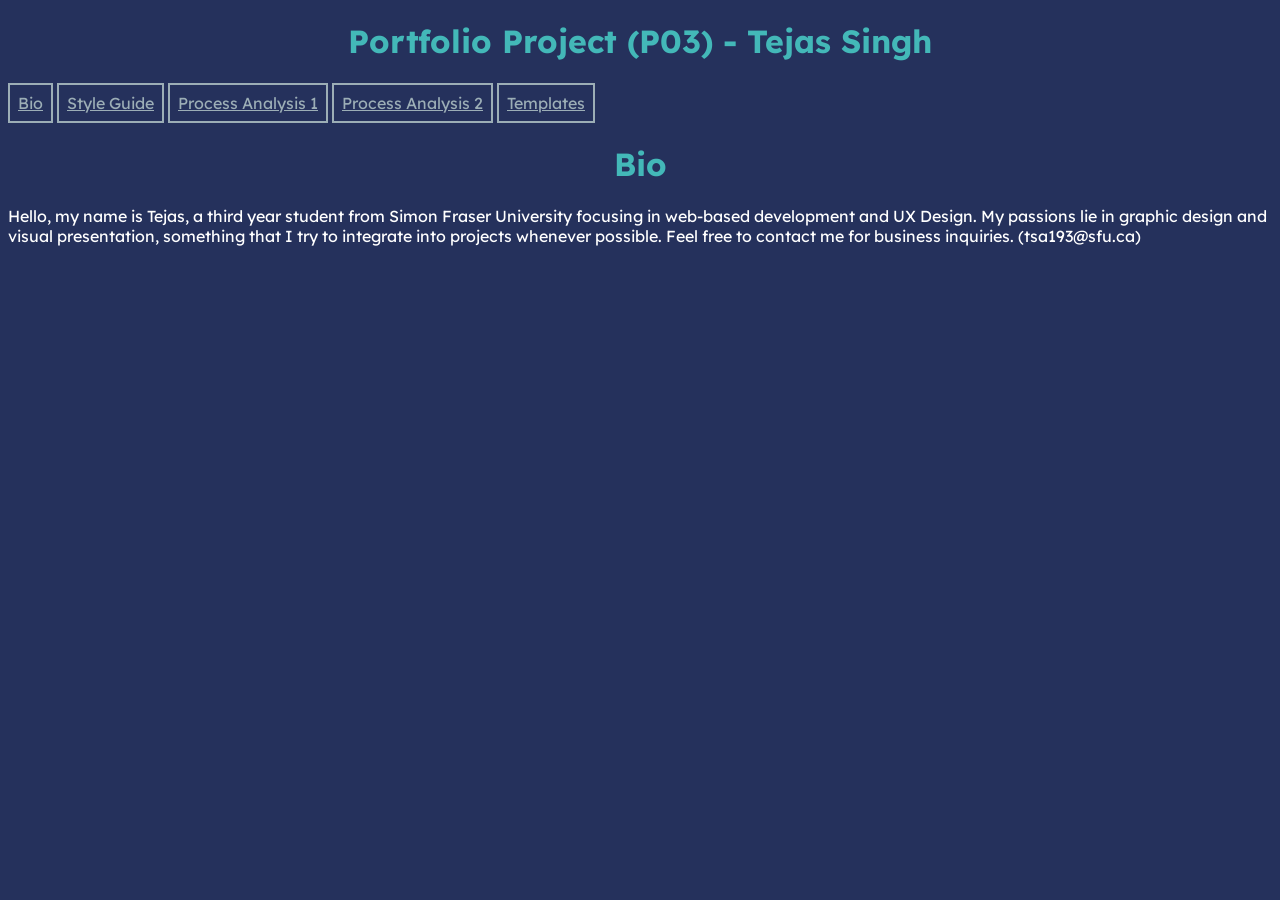
==== bio.html @ ac229cd3 "Formatting Preparation" ====
<!DOCTYPE html>
<html lang="en-US">
    <head>
        <meta charset="utf-8">
        
        <title>P03 Bio</title>
        <link rel="stylesheet" href="css/main.css">
        <link href="https://fonts.googleapis.com/css2?family=Lexend:wght@100..900&family=Orbitron:wght@400..900&display=swap" rel="stylesheet">
    </head>
        
    <body>
        <h1 class="titleHeaders">Portfolio Project (P03) - Tejas Singh</h1>

        <nav>
            <a href="bio.html">Bio</a>
            <a href="styleguide.html">Style Guide</a>
            <a href="process1.html">Process Analysis 1</a>
            <a href="process2.html">Process Analysis 2</a>
            <a href="templates.html">Templates</a>
        </nav>
        
        <h1 class="titleHeaders">Bio</h1>
        <section id="bio">
             <p>Hello, my name is Tejas, a third year student from Simon Fraser University focusing in web-based development and UX Design. My passions lie in graphic design and visual presentation, something that I try to integrate into projects whenever possible. Feel free to contact me for business inquiries. (tsa193@sfu.ca)</p>
        </section>
    </body>

</html>
---- css/main.css ----
h1, h2, h3, h4, h5, p, label, ol, ul, a, button, input {
    font-family: "Lexend";
}

body {
   background-color: rgb(37, 49, 92);
}

h1, h2 {
    color:  rgb(67, 184, 184);
}

p, h3, h4, h5, ul, ol, label {
    color: white;
}

a {
    color: rgb(194, 69, 76);
}

.titleHeaders {
    text-align: center;
}

nav a{
  display: inline-block;
  border: 2px solid;
  padding: 8px;
  color: #9caeb6;
  }
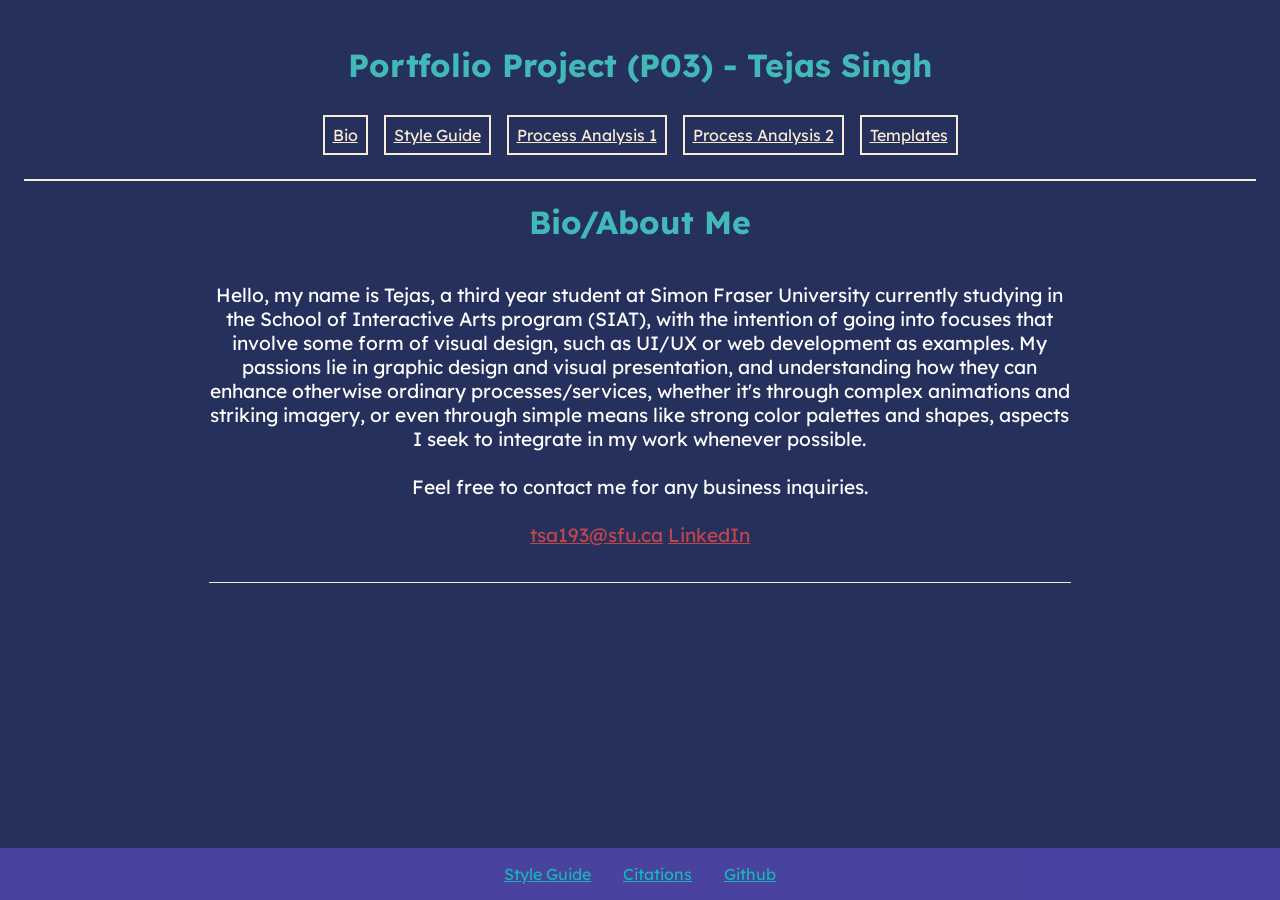
==== commit 654f5877: "Second to Last Update" ====
--- a/bio.html
+++ b/bio.html
@@ -19,10 +19,18 @@
             <a href="templates.html">Templates</a>
         </nav>
         
-        <h1 class="titleHeaders">Bio</h1>
-        <section id="bio">
-             <p>Hello, my name is Tejas, a third year student from Simon Fraser University focusing in web-based development and UX Design. My passions lie in graphic design and visual presentation, something that I try to integrate into projects whenever possible. Feel free to contact me for business inquiries. (tsa193@sfu.ca)</p>
+        <h1 class="titleHeaders">Bio/About Me</h1>
+        <section id="bioTemplate">
+             <p>Hello, my name is Tejas, a third year student at Simon Fraser University currently studying in the School of Interactive Arts program (SIAT), with the intention of going into focuses that involve some form of visual design, such as UI/UX or web development as examples. My passions lie in graphic design and visual presentation, and understanding how they can enhance otherwise ordinary processes/services, whether it's through complex animations and striking imagery, or even through simple means like strong color palettes and shapes, aspects I seek to integrate in my work whenever possible. <br><br> Feel free to contact me for any business inquiries. <br><br> 
+            <a href="bio.html">tsa193@sfu.ca</a> <a href="bio.html">LinkedIn</a>
+            </p>
         </section>
+
+        <footer>
+            <a href="styleguide.html">Style Guide</a>
+            <a href="citations.html">Citations</a>
+            <a href="https://github.com/C0NT3JAS/IAT-339-P03---Tejas-Singh-">Github</a>
+        </footer>
     </body>
 
 </html>
--- a/css/main.css
+++ b/css/main.css
@@ -1,3 +1,7 @@
+body {
+    padding: 1rem;
+}
+
 h1, h2, h3, h4, h5, p, label, ol, ul, a, button, input {
     font-family: "Lexend";
 }
@@ -22,9 +26,173 @@
     text-align: center;
 }
 
+
+
 nav a{
   display: inline-block;
   border: 2px solid;
   padding: 8px;
-  color: #9caeb6;
-  }+  margin: 0.5rem;
+  color:antiquewhite;
+  }
+
+nav {
+    display: flex;
+    justify-content: center;
+    text-align: center;
+    padding-bottom: 1rem;
+    border-bottom: 2px solid;
+    border-color: antiquewhite;
+
+  }
+
+  /* img {
+    display: flex;
+    align-content: center;
+    max-width: 20%;
+    margin: auto;
+  } */
+
+#PosterDrafts {
+    display: flex;
+    align-content: center;
+    max-width: 70%;
+    padding: 1rem;
+    border-top: 2px solid;
+    border-bottom: 2px solid;
+    border-color: antiquewhite;
+    margin: auto;
+  }
+
+#PosterFinal {
+    display: flex;
+    align-content: center;
+    margin: auto;
+    max-width: 30%;
+    padding: 1rem;
+    border-top: 2px solid;
+    border-bottom: 2px solid;
+    border-color: antiquewhite;
+  }
+
+  @media (max-width: 900px)
+  {
+    #PosterFinal {
+        max-height: 10%;
+    }
+  }
+
+
+  .description {
+    display: flex;
+    text-align: center;
+    justify-content: center;
+    align-items: center;
+    max-width: 70%;
+    max-width: 70%;
+    margin-left: 15%;
+    margin-right: 15%;
+  }
+
+  #CodingVideo {
+    display: flex;
+    text-align: center;
+    justify-content: center;
+    align-items: center;
+    border-top: 1px solid;
+    border-bottom: 1px solid;
+    padding: 1rem;
+    border-color: antiquewhite;
+  }
+
+
+  /*NOTE: Used this tutorial for assistance on displaying the images: https://www.w3schools.com/howto/howto_css_images_side_by_side.asp*/
+  .row {
+    display: flex;
+  }
+
+  .column {
+    flex: 20%;
+    align-items: center;
+    justify-content: center;
+    margin: auto;
+    padding: 1rem;
+  }
+
+  .column img {
+    max-width: 100%;
+    border-top: 2px solid;
+    border-bottom: 2px solid;
+    border-color: antiquewhite;
+    padding: 1rem;
+  }
+
+  #bioTemplate {
+    display: flex;
+    text-align: center;
+    justify-content: center;
+    align-items: center;
+    max-width: 70%;
+    max-width: 70%;
+    margin-left: 15%;
+    margin-right: 15%;
+    font-size: larger;
+
+    border-bottom: 1px solid;
+    border-color: antiquewhite;
+    padding-bottom: 1rem;
+  }
+
+  .styleguideItem {
+    text-align: center;
+    justify-content: center;
+    align-items: center;
+    max-width: 70%;
+    max-width: 70%;
+    margin-left: 15%;
+    margin-right: 15%;
+    font-size: larger;
+
+    border-bottom: 1px solid;
+    border-color: antiquewhite;
+    padding-bottom: 1rem;
+  }
+
+  #formTemplate {
+    text-align: center;
+    justify-content: center;
+    align-items: center;
+    max-width: 70%;
+    max-width: 70%;
+    margin-left: 15%;
+    margin-right: 15%;
+    font-size: larger;
+
+    border-bottom: 1px solid;
+    border-color: antiquewhite;
+    padding-bottom: 1rem;
+  }
+
+  #processAnalysisTemplate {
+    border-bottom: 1px solid;
+    border-color: antiquewhite;
+    padding-bottom: 1rem;
+  }
+
+  footer {
+    display: flex;
+    position: fixed;
+    bottom: 0%;
+    left: 0%;
+    background-color:rgba(96, 77, 201, 0.623);
+    width: 100%;
+    flex-direction: row;
+    text-align: center;
+    justify-content: center;
+  }
+
+  footer a {
+    margin: 1rem;
+    color: rgb(22, 182, 182);
+  }
+
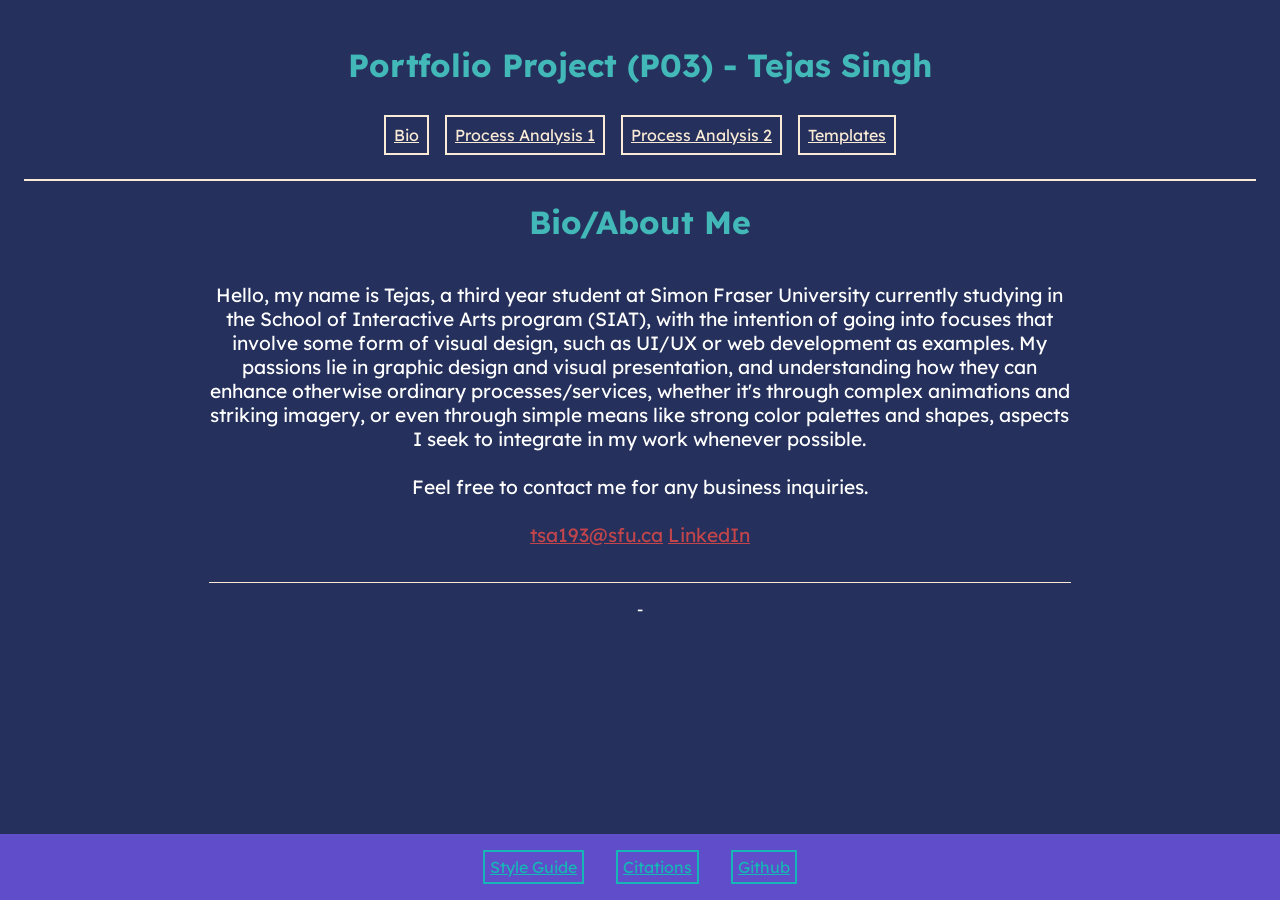
==== commit 6307bff0: "Final Adjustments and Touches" ====
--- a/bio.html
+++ b/bio.html
@@ -13,7 +13,6 @@
 
         <nav>
             <a href="bio.html">Bio</a>
-            <a href="styleguide.html">Style Guide</a>
             <a href="process1.html">Process Analysis 1</a>
             <a href="process2.html">Process Analysis 2</a>
             <a href="templates.html">Templates</a>
@@ -26,6 +25,8 @@
             </p>
         </section>
 
+        <p class="description">-</p> <!--Extra Space for Footer-->
+
         <footer>
             <a href="styleguide.html">Style Guide</a>
             <a href="citations.html">Citations</a>
--- a/css/main.css
+++ b/css/main.css
@@ -20,6 +20,10 @@
 
 a {
     color: rgb(194, 69, 76);
+}
+
+a:hover {
+    color: rgb(67, 184, 184);
 }
 
 .titleHeaders {
@@ -36,6 +40,11 @@
   color:antiquewhite;
   }
 
+  nav a:hover {
+    background-color: antiquewhite;
+    color: black;
+  }
+
 nav {
     display: flex;
     justify-content: center;
@@ -179,12 +188,13 @@
     padding-bottom: 1rem;
   }
 
+  /*Tutorial Used: https://www.w3schools.com/howto/howto_css_fixed_footer.asp*/
   footer {
     display: flex;
     position: fixed;
     bottom: 0%;
     left: 0%;
-    background-color:rgba(96, 77, 201, 0.623);
+    background-color:rgb(96, 77, 201);
     width: 100%;
     flex-direction: row;
     text-align: center;
@@ -194,5 +204,13 @@
   footer a {
     margin: 1rem;
     color: rgb(22, 182, 182);
-  }
-
+    padding: 5px;
+    border: 2px solid;
+    border-color: rgb(22, 182, 182); 
+  }
+
+  footer a:hover {
+    background-color: rgb(22, 182, 182);
+    color: rgb(96, 77, 201);
+  }
+
